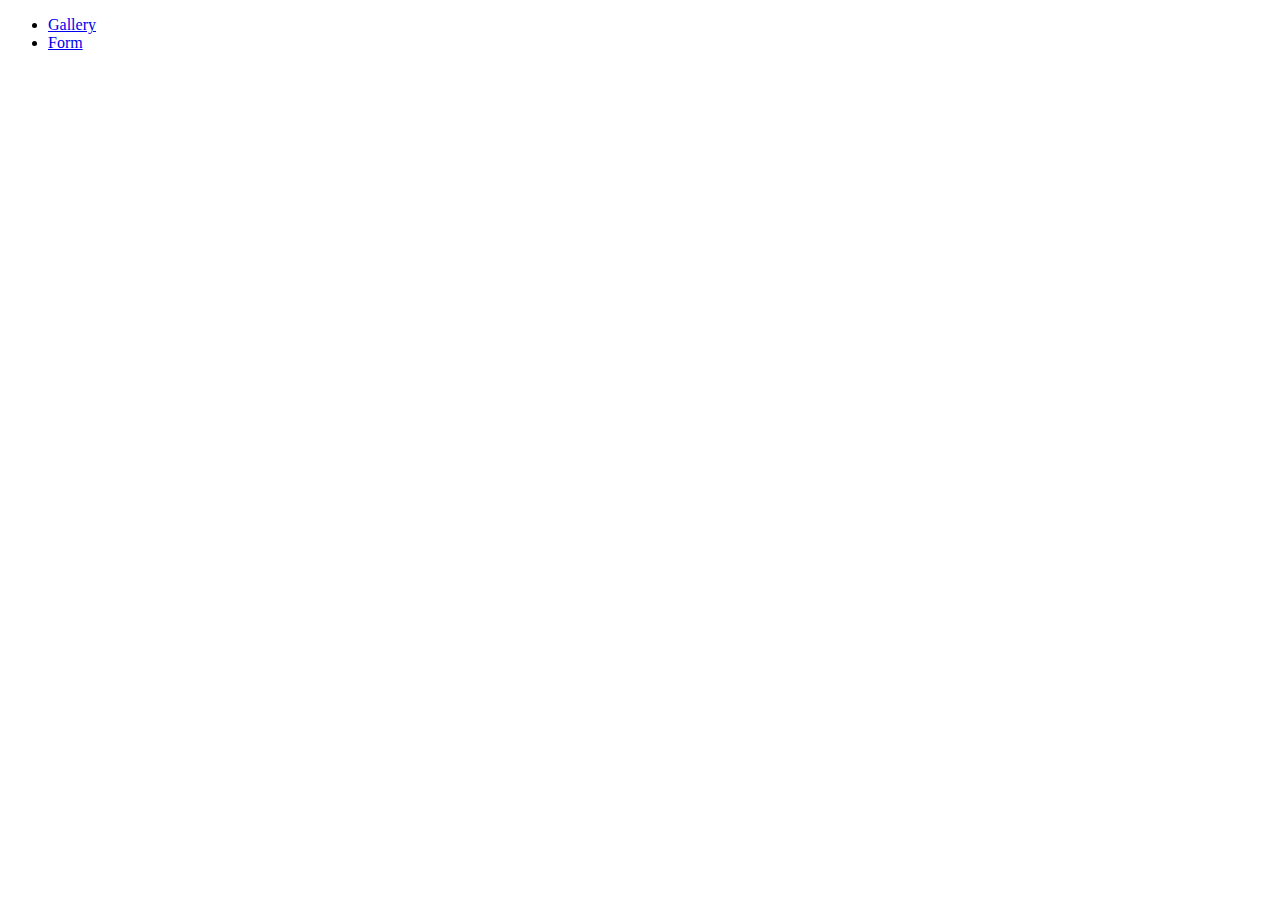
==== index.html @ a5f1df92 "Deploying to gh-pages from @ With0utN3me/goit-js-hw-10@ee26a045f00933ad2949401bbd0ce64e56e7b3f8 🚀" ====
<!DOCTYPE html>
<html lang="en">
<head>
    <meta charset="UTF-8">
    <link rel="icon" type="image/svg+xml" href="/goit-js-hw-10/favicon.svg" />
    <meta name="viewport" content="width=device-width, initial-scale=1.0">
    <title>js Homework 9</title>
    
    
  <link rel="stylesheet" href="/goit-js-hw-10/assets/1-gallery-ccc5f689.css">
  <link rel="stylesheet" href="/goit-js-hw-10/assets/2-form-0e8daa37.css">
</head>
<body>
    <ul>
        <li><a href="./1-gallery.html">Gallery</a></li>
        <li><a href="./2-form.html">Form</a></li>
    </ul>
</body>
</html>
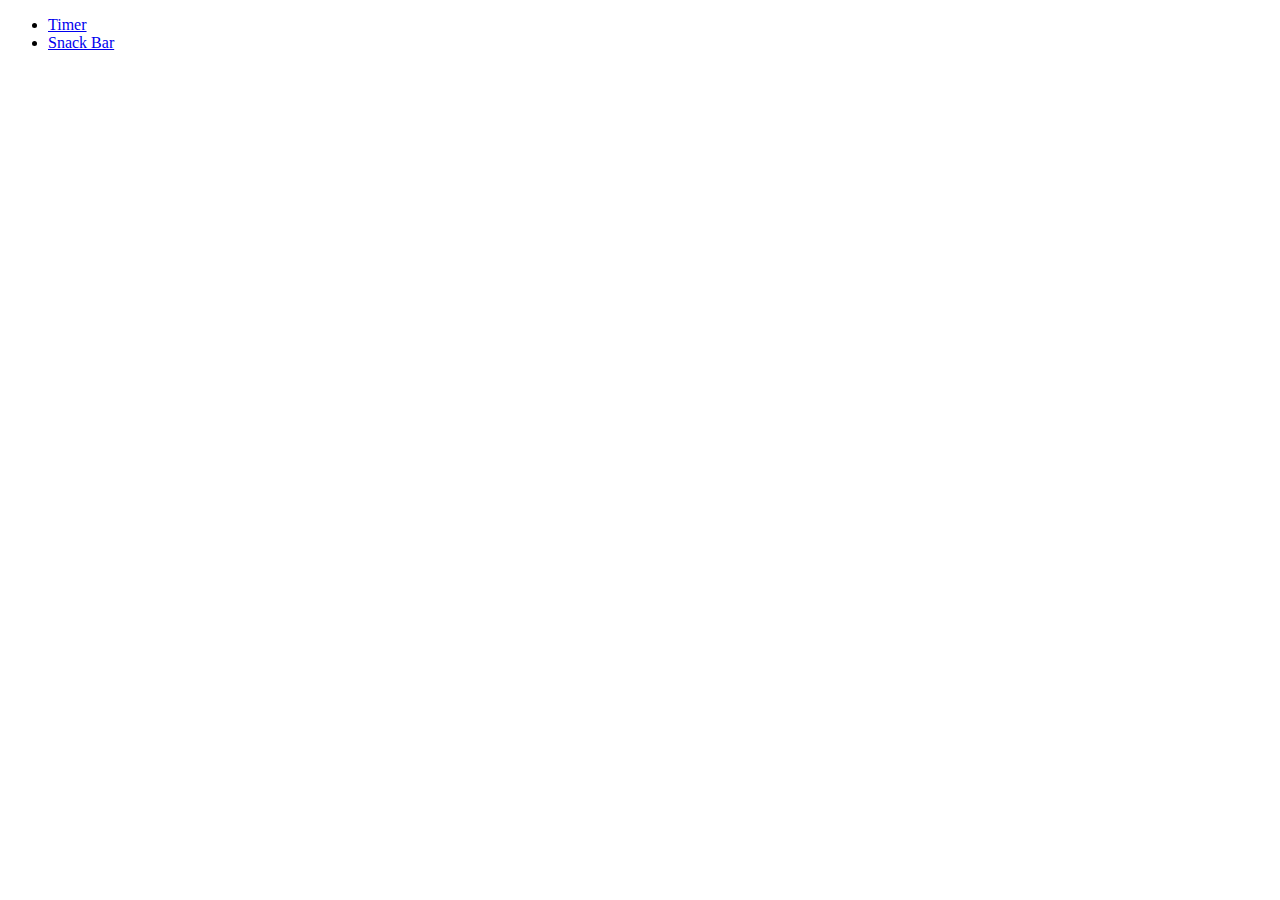
==== commit 7f4974e1: "Deploying to gh-pages from @ With0utN3me/goit-js-hw-10@471a65bc73e333ff5795268d151d2e949a4c6c6e 🚀" ====
--- a/index.html
+++ b/index.html
@@ -2,18 +2,18 @@
 <html lang="en">
 <head>
     <meta charset="UTF-8">
-    <link rel="icon" type="image/svg+xml" href="/goit-js-hw-10/favicon.svg" />
+    <link rel="icon" type="image/svg+xml" href="/favicon.svg" />
     <meta name="viewport" content="width=device-width, initial-scale=1.0">
     <title>js Homework 9</title>
     
     
-  <link rel="stylesheet" href="/goit-js-hw-10/assets/1-gallery-ccc5f689.css">
-  <link rel="stylesheet" href="/goit-js-hw-10/assets/2-form-0e8daa37.css">
+  <link rel="stylesheet" href="/goit-js-hw-10/assets/1-timer-3b1dea7c.css">
+  <link rel="stylesheet" href="/goit-js-hw-10/assets/2-snackbar-0e8daa37.css">
 </head>
 <body>
     <ul>
-        <li><a href="./1-gallery.html">Gallery</a></li>
-        <li><a href="./2-form.html">Form</a></li>
+        <li><a href="./1-timer.html">Timer</a></li>
+        <li><a href="./2-snackbar.html">Snack Bar</a></li>
     </ul>
 </body>
 </html>